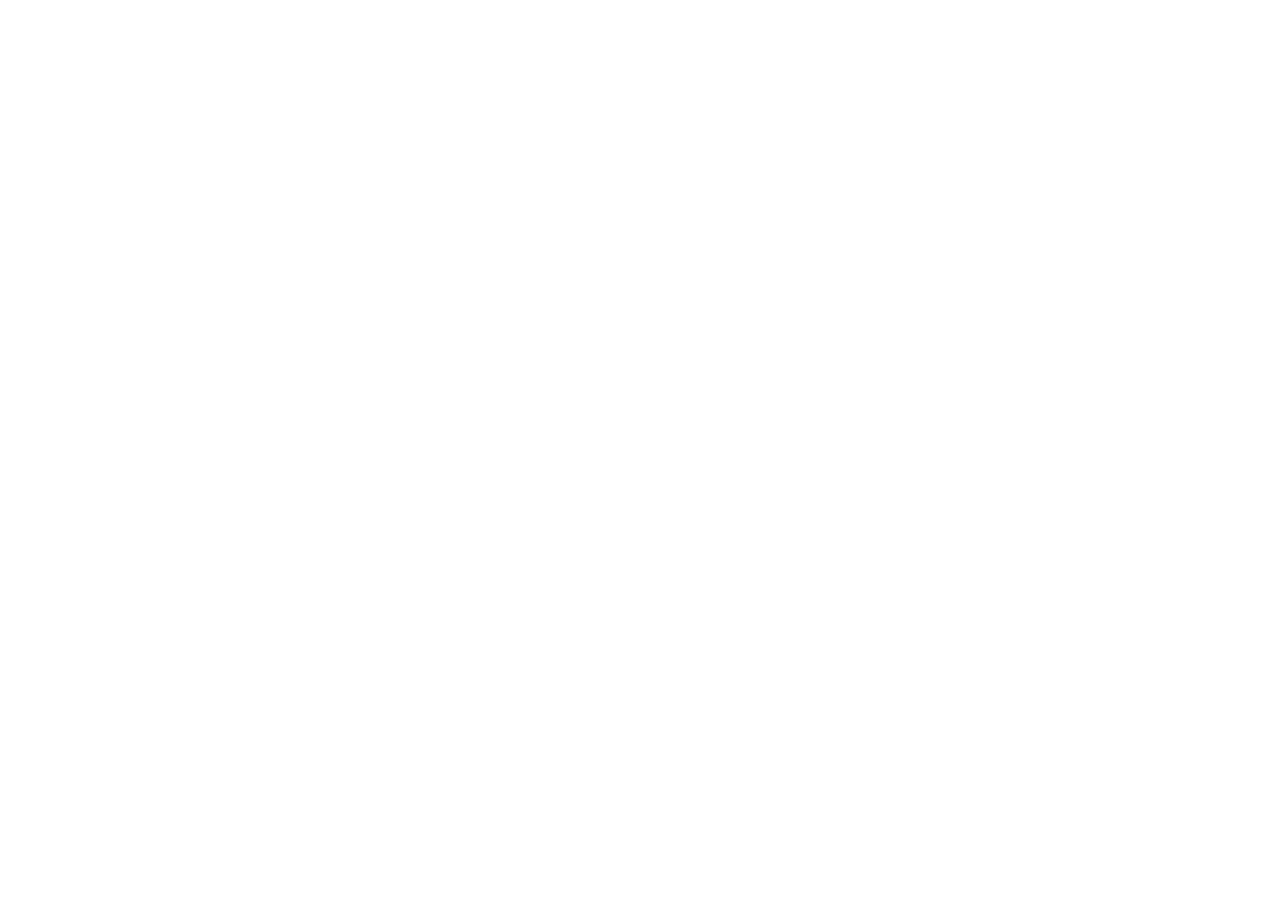
==== index.html @ d6af7802 "Add files via upload" ====
<!DOCTYPE html>
<html>
  <head>
	<meta http-equiv="Content-Security-Policy" content="upgrade-insecure-requests">
    <link rel="icon" href="icon.ico" type="image/x-icon"/>
    <meta http-equiv="Content-Type" content="text/html; charset=utf-8" />
    <meta name="viewport" content="initial-scale=1.0, user-scalable=no" />
    <meta charset="UTF-8">
    <title>桐高2019届303班蹭饭图</title>
    <script src="https://libs.baidu.com/jquery/2.0.3/jquery.min.js"></script>
    <!-- To speed up aes load time -->
    <script type="text/javascript" src="aes.js"></script>
    <link rel="stylesheet" href="main.css" type="text/css" />
    <script>
      var _hmt = _hmt || [];
(function() {
  var hm = document.createElement("script");
  hm.src = "https://hm.baidu.com/hm.js?f82bdf0864b6dd0dbf0ebf006fb1ddef";
  var s = document.getElementsByTagName("script")[0]; 
  s.parentNode.insertBefore(hm, s);
})();
    </script>
  </head>
  <body>
    <div id="allmap"></div>
    <p id="welcome_title" hidden><span id="class_name">桐高2019届303班</span><br/><b>蹭饭指北</b></p>
    <div id="key_input" hidden>
      <input id="key" type="password" placeholder="我们的密钥 | 回车确认"  autofocus onKeyDown="enterdecode(event);"/>
      <br/>
      <a href="javascript:goGuest()">访客入口</a>
    </div>
    <p id="copyright" hidden>© 2019 <a href="https://github.com/tg2019303" target="_blank">TG2019303</a><br/>
    Powered by GitHub Pages</p>
    <div class="search_box" style="display:none">
      <button onClick="aerialView()" >鸟瞰</button>
      <input id="search_input" placeholder="人/大学/专业" onKeyDown="entersearch(event)" />
      <button id="search_button" onClick="search();" >搜索</button>
      <a id="add_data" href='https://www.wjx.cn/jq/42972034.aspx' target="_blank">
        <button>添加信息申请</button>
      </a>
      <select onchange="goVisit()" id="class_select">
        <option value="" disabled selected hidden>看看其他班</option>
        <option value="TG2019302">桐高2019届302班</option>
        <option value="TG2019303">桐高2019届303班</option>
      </select>
      <a id="back_main" href="/">我不是访客</a>
    </div>
    <div>
    <script type="text/javascript" src="mapUtil.js"> </script>
    <script type="text/javascript" src="decoder.js"></script>
    <script type="text/javascript" src="search_parser.js"> </script>
    <script type="text/javascript" src="infoUtil.js"> </script>
    <script type="text/javascript" src="search.js"> </script>
    <script charset="utf-8">
      function goVisit(){
        location.href = "/?banji=" + $('#class_select option:selected').val() + "&guest=1";
      }
    </script>
      <p id="ctext" hidden="True">© 2019 <a href="https://github.com/tg2019303" target="_blank">TG2019303</a></p>
    </div>
    <div id="seeus" onMouseDown="clearInfoDiv();$('#groupimg').slideToggle()" hidden>Show</div>
    <img id="groupimg" onMouseDown="clearInfoDiv();$('#groupimg').slideToggle()" src="data/TG2019303/Group.jpg" alt=""/>
  </body>
</html>
---- main.css ----
body, html,#allmap {
  width: 100%;
  height: 100%;
  overflow: hidden;
  margin:0;
  font-family:"微软雅黑";
}
#welcome_title{
  position: absolute;
  margin: 0;
  top: 5px;
  width: 100%;
  text-align: center;
}
#welcome_title span{
  font-size: 17px;
  color: black;
}
#welcome_title b{
  font-size: 35px;
  color: #ff520f;
  text-shadow: 1px 1px 5px #666;
}
#copyright{
  position: absolute;
  top: 220px;
  width: 100%;
  text-align: center;
}
#copyright a{
  color: black;
}
.search_box{
  position: absolute;
  left:10px;
  top: 10px;
  right: 50px;
  text-align: left;
}
#class_select{
  width: 100px;
}
#key_input{
  position: absolute;
  top: 100px;
  left: 50%;
  transform: translate(-50%, 0%);
  text-align: center;
  border-radius: 16px;
  background-color: #f7c994;
  box-shadow: 5px 5px 5px #888888;
  padding: 30px;
  padding-bottom: 20px;
}
#key{
  font-size: 18px;
  width: 200px;
  margin-bottom: 13px
}
.BMapLabel{
  color: #ddd;
  border: 2px solid #808080 !IMPORTANT;
  cursor: pointer !IMPORTANT;
  background-color: #ec2d2d !IMPORTANT;
}
.infoUniversity{
  border-radius: 21px;
  box-shadow: 5px 5px 5px #888888;
  color: #fff;
  text-shadow: 1px 1px 3px #000;
  font-size: 16px;
  position: absolute;
  width: 70%;
  max-width: 400px;
  height: 30%;
  top: 10%;
  left: 50%;
  transform: translate(-50%, 0%);
  overflow: hidden;
}
#open_map_trigger{
  position: absolute;
  right: 20px;
}
#more_action{
  display: none;
}
#open_maps{
  text-align: right;
  padding-right: 10px;
}
#open_maps a{
  color: white;
  text-decoration: none;
  font-size: 16px
}
#title_bar{
  width: 100%;
  height: 16%;
  padding-top: 3%;
  padding-bottom: 0%;
  background-color: #fe8c0f;
  opacity: 0.8;
}
#univ_detail{
  font-size: 12px;
  padding-left: 10px;
}
#univ_hilite a{
  color: yellow !IMPORTANT;
}
#student_ul{
  font-size: 15px;
  width: 100%;
  height: 84%;
  overflow-y: scroll;
  background-color: #f7b56a;
  opacity: 0.9;
}
#student_ul ul{
  margin-top: 7px;
  padding-left: 30px
}
#student_ul ul li{
  position: relative;
}
#student_ul ul ul{
  margin-top: 0px;
  padding-left: 25px;
}
#student_hilite{
  color: yellow;
}
#ctext{
	position: absolute;
	bottom: 0px;
	color: #999;
	text-align:center;
	width: 100%;
}
#ctext a{
  color: #999;
}
#seeus{
	font-size: 1.5em;
	position: absolute;
	bottom: 8px;
	right: 12px;
	width: 63px;
	text-align: right;
  background-image:-webkit-linear-gradient(bottom,red,#fd8403,yellow);
  background-clip:text;
  -webkit-text-fill-color:transparent;
}
#groupimg{
  display: none;
  border-radius: 21px;
  opacity: 0.9;
  max-width: 90%;
  max-height: 80%;
  position: absolute;
  top: 50%;
  left: 50%;
  transform: translate(-50%, -50%);
}
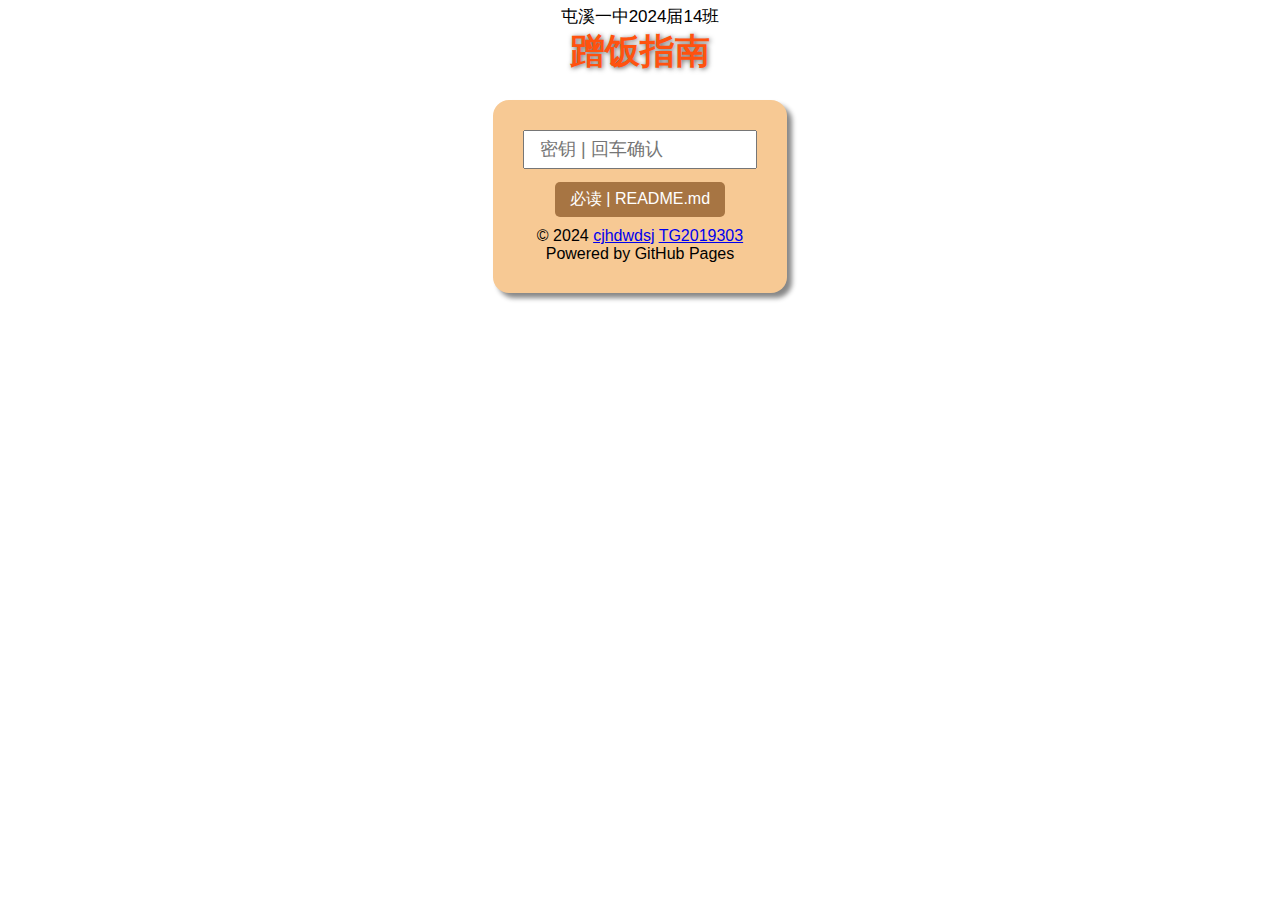
==== commit 191e38aa: "正式版" ====
--- a/index.html
+++ b/index.html
@@ -6,8 +6,8 @@
     <meta http-equiv="Content-Type" content="text/html; charset=utf-8" />
     <meta name="viewport" content="initial-scale=1.0, user-scalable=no" />
     <meta charset="UTF-8">
-    <title>桐高2019届303班蹭饭图</title>
-    <script src="https://libs.baidu.com/jquery/2.0.3/jquery.min.js"></script>
+    <title>屯溪一中2024届14班蹭饭图</title>
+    <script src="https://mirrors.sustech.edu.cn/cdnjs/ajax/libs/jquery/2.0.3/jquery.min.js"></script>
     <!-- To speed up aes load time -->
     <script type="text/javascript" src="aes.js"></script>
     <link rel="stylesheet" href="main.css" type="text/css" />
@@ -20,17 +20,101 @@
   s.parentNode.insertBefore(hm, s);
 })();
     </script>
+    <link rel="stylesheet" href="./markedd.css">
+    <!-- <script src="https://cdn.jsdelivr.net/npm/marked@4.0.10/marked.min.js"></script> -->
+    <script src="https://lf6-cdn-tos.bytecdntp.com/cdn/expire-1-M/marked/4.0.2/marked.js"></script>
+    <style>
+        body {
+            font-family: Arial, sans-serif;
+            margin: 0;
+            padding: 0;
+            display: flex;
+            flex-direction: column;
+            min-height: 100vh;
+            overflow-y: auto; /* 允许垂直滚动 */
+        }
+        #content {
+          position: sticky;
+            padding: 20px;
+            background-color: #f9f9f9;
+            border: 1px solid #ddd;
+            margin: 20px; /* 保留一定的间距 */
+            max-width: 70vh;
+            max-height: 50vh; /* 限制白框高度 */
+            overflow-y: auto; /* 允许白框内部滚动 */
+            display: none; /* 初始隐藏 */
+            text-align: left; /* 左对齐 */
+        }
+        .footer {
+            margin-top: auto;
+            padding: 10px;
+            bottom: 10%;
+            text-align: center;
+            
+        }
+        input {
+            padding: 7px 15px;
+            font-size: 16px;
+        }
+        button {
+            padding: 7px 15px;
+            background-color: #a77543;
+            color: white;
+            border: none;
+            border-radius: 5px;
+            cursor: pointer;
+            font-size: 16px;
+        }
+        button:hover {
+            background-color: #9b4309;
+        }
+        .fullscreen-btn {
+            position: absolute;
+            top: 10px;
+            right: 10px;
+            padding: 5px 10px;
+            background-color: #007BFF;
+            color: white;
+            border: none;
+            border-radius: 5px;
+            cursor: pointer;
+            font-size: 14px;
+        }
+        .fullscreen-btn:hover {
+            background-color: #0056b3;
+        }
+        .fullscreen {
+            position: fixed;
+            top: 0;
+            left: 0;
+            width: 100%;
+            height: 100%;
+            background-color: white;
+            z-index: 1000;
+            overflow-y: auto;
+            padding: 20px;
+            box-sizing: border-box;
+        }
+    </style>
   </head>
   <body>
     <div id="allmap"></div>
-    <p id="welcome_title" hidden><span id="class_name">桐高2019届303班</span><br/><b>蹭饭指北</b></p>
+    <p id="welcome_title" hidden><span id="class_name">屯溪一中2024届14班</span><br/><b>蹭饭指南</b></p>
     <div id="key_input" hidden>
-      <input id="key" type="password" placeholder="我们的密钥 | 回车确认"  autofocus onKeyDown="enterdecode(event);"/>
+      <input id="key" type="password" placeholder="密钥 | 回车确认"  autofocus onKeyDown="enterdecode(event);"/>
       <br/>
-      <a href="javascript:goGuest()">访客入口</a>
+      <button onclick="toggleMarkdown()">必读 | README.md</button>
+      <div id="content">
+        <button class="fullscreen-btn" onclick="openInNewWindow()">全屏浏览</button>
+
     </div>
-    <p id="copyright" hidden>© 2019 <a href="https://github.com/tg2019303" target="_blank">TG2019303</a><br/>
-    Powered by GitHub Pages</p>
+    <div class="footer">
+        © 2024 
+        <a href="https://github.com/cjhdwdsj" target="_blank">cjhdwdsj</a>
+        <a href="https://github.com/tg2019303" target="_blank">TG2019303</a>
+        <br>Powered by GitHub Pages
+    </div>
+    </div>
     <div class="search_box" style="display:none">
       <button onClick="aerialView()" >鸟瞰</button>
       <input id="search_input" placeholder="人/大学/专业" onKeyDown="entersearch(event)" />
@@ -38,12 +122,7 @@
       <a id="add_data" href='https://www.wjx.cn/jq/42972034.aspx' target="_blank">
         <button>添加信息申请</button>
       </a>
-      <select onchange="goVisit()" id="class_select">
-        <option value="" disabled selected hidden>看看其他班</option>
-        <option value="TG2019302">桐高2019届302班</option>
-        <option value="TG2019303">桐高2019届303班</option>
-      </select>
-      <a id="back_main" href="/">我不是访客</a>
+      <a id="back_main" href="index.html">我不是访客</a>
     </div>
     <div>
     <script type="text/javascript" src="mapUtil.js"> </script>
@@ -56,9 +135,39 @@
         location.href = "/?banji=" + $('#class_select option:selected').val() + "&guest=1";
       }
     </script>
-      <p id="ctext" hidden="True">© 2019 <a href="https://github.com/tg2019303" target="_blank">TG2019303</a></p>
+      <p id="ctext" hidden="True">© 2024 <a href="https://github.com/cjhdwdsj" target="_blank">cjhdwdsj</a><a> </a></a><a href="https://github.com/tg2019303" target="_blank">TG2019303</a></p>
     </div>
     <div id="seeus" onMouseDown="clearInfoDiv();$('#groupimg').slideToggle()" hidden>Show</div>
-    <img id="groupimg" onMouseDown="clearInfoDiv();$('#groupimg').slideToggle()" src="data/TG2019303/Group.jpg" alt=""/>
+    <img id="groupimg" onMouseDown="clearInfoDiv();$('#groupimg').slideToggle()" src="data/TEST/Group.jpg" alt=""/>
+
+    <script>
+      function toggleMarkdown() {
+          const contentDiv = document.getElementById('content');
+          if (contentDiv.style.display === 'block') {
+              contentDiv.style.display = 'none';
+          } else {
+              fetch('README.md')
+                  .then(response => response.text())
+                  .then(text => {
+                      contentDiv.innerHTML = marked.parse(text, {
+                          highlight: function(code, lang) {
+                              return hljs.highlightAuto(code, [lang]).value;
+                          }
+                      }) + contentDiv.innerHTML;
+                      contentDiv.style.display = 'block'; // 显示内容
+                  });
+          }
+      }
+  
+      function openInNewWindow() {
+    fetch('README.html')
+        .then(response => response.text())
+        .then(text => {
+            const newWindow = window.open('', '_blank');
+            newWindow.document.write('<pre>' + text + '</pre>');
+        });
+}
+
+  </script>
   </body>
-</html>
+</html>--- a/markedd.css
+++ b/markedd.css
@@ -0,0 +1,15 @@
+/**
+ * Skipped minification because the original files appears to be already minified.
+ * Original file: /npm/highlight.js@11.5.1/styles/default.css
+ *
+ * Do NOT use SRI with dynamically generated files! More information: https://www.jsdelivr.com/using-sri-with-dynamic-files
+ */
+/*!
+  Theme: Default
+  Description: Original highlight.js style
+  Author: (c) Ivan Sagalaev <maniac@softwaremaniacs.org>
+  Maintainer: @highlightjs/core-team
+  Website: https://highlightjs.org/
+  License: see project LICENSE
+  Touched: 2021
+*/pre code.hljs{display:block;overflow-x:auto;padding:1em}code.hljs{padding:3px 5px}.hljs{background:#f3f3f3;color:#444}.hljs-comment{color:#697070}.hljs-punctuation,.hljs-tag{color:#444a}.hljs-tag .hljs-attr,.hljs-tag .hljs-name{color:#444}.hljs-attribute,.hljs-doctag,.hljs-keyword,.hljs-meta .hljs-keyword,.hljs-name,.hljs-selector-tag{font-weight:700}.hljs-deletion,.hljs-number,.hljs-quote,.hljs-selector-class,.hljs-selector-id,.hljs-string,.hljs-template-tag,.hljs-type{color:#800}.hljs-section,.hljs-title{color:#800;font-weight:700}.hljs-link,.hljs-operator,.hljs-regexp,.hljs-selector-attr,.hljs-selector-pseudo,.hljs-symbol,.hljs-template-variable,.hljs-variable{color:#ab5656}.hljs-literal{color:#695}.hljs-addition,.hljs-built_in,.hljs-bullet,.hljs-code{color:#397300}.hljs-meta{color:#1f7199}.hljs-meta .hljs-string{color:#38a}.hljs-emphasis{font-style:italic}.hljs-strong{font-weight:700}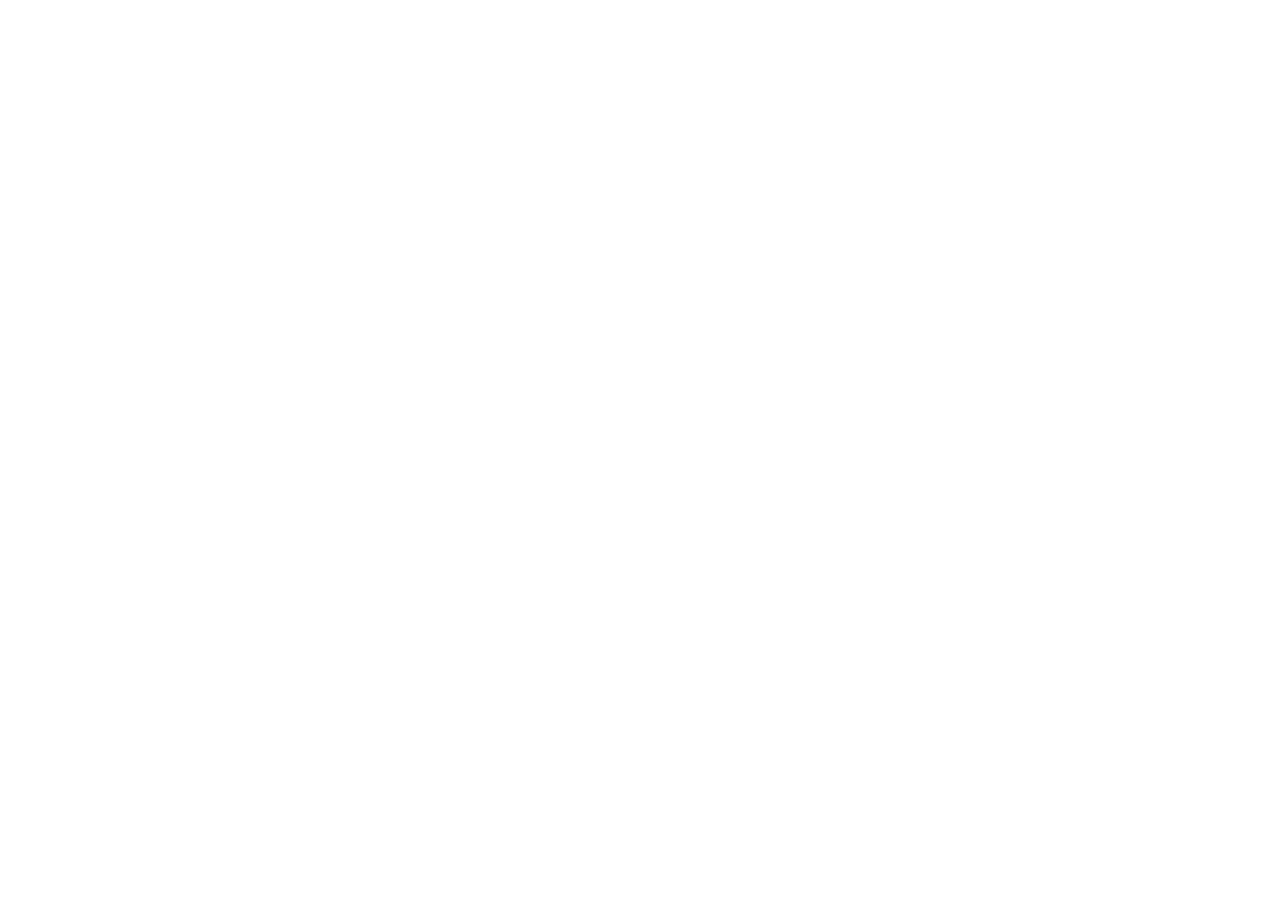
==== commit 251b5aed: "补丁1" ====
--- a/index.html
+++ b/index.html
@@ -7,7 +7,7 @@
     <meta name="viewport" content="initial-scale=1.0, user-scalable=no" />
     <meta charset="UTF-8">
     <title>屯溪一中2024届14班蹭饭图</title>
-    <script src="https://mirrors.sustech.edu.cn/cdnjs/ajax/libs/jquery/2.0.3/jquery.min.js"></script>
+    <script src="https://cdn.jsdelivr.net/jquery/2.0.3/jquery.min.js"></script>
     <!-- To speed up aes load time -->
     <script type="text/javascript" src="aes.js"></script>
     <link rel="stylesheet" href="main.css" type="text/css" />
@@ -21,8 +21,7 @@
 })();
     </script>
     <link rel="stylesheet" href="./markedd.css">
-    <!-- <script src="https://cdn.jsdelivr.net/npm/marked@4.0.10/marked.min.js"></script> -->
-    <script src="https://lf6-cdn-tos.bytecdntp.com/cdn/expire-1-M/marked/4.0.2/marked.js"></script>
+    <script src="https://cdn.jsdelivr.net/npm/marked@4.0.10/marked.min.js"></script>
     <style>
         body {
             font-family: Arial, sans-serif;
